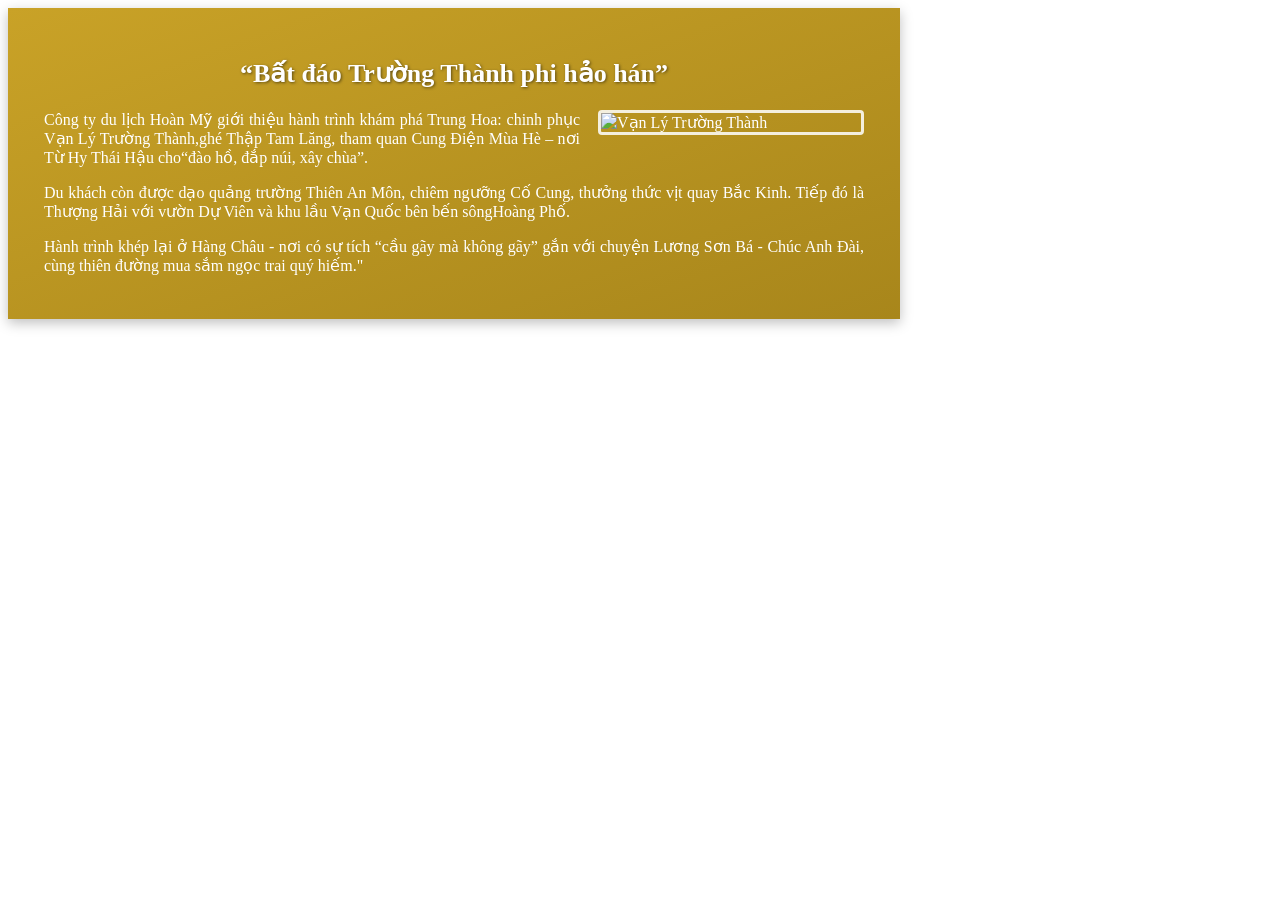
==== ex02/index.html @ 6da84efd "Create index.html" ====
<!DOCTYPE html>
<html lang="vi">
<head>
      <meta charset="UTF-8">
      <meta name="viewport" content="width=device-width, initial-scale=1.0">
      <title>Bài 02: Quảng cáo tour du lịch “Hành trình Trung Hoa”</title>
<style>
      .banner {
            width:820px;
            color:#FFFFFF;
            background:linear-gradient(160deg,#C9A227,#A8861B);
            padding:28px 36px;
            overflow:hidden;
            box-shadow: 0 4px 12px rgba(0, 0, 0, 0.25);
      }
      h1{
            color:#FFFFFF;
            font-size:26px;
            text-align:center;
            text-shadow:1px 1px 3px rgba(0,0,0,0.5);
      } 
      p{
            text-align:justify;  
      }
      .anh-noi{
            width:260px;
            border: 3px solid rgba(255,255,255,0.85);
            float:right;
            margin:0 0 14px 18px;
            border-radius: 4px;
      }

</style>     
</head>
<body>
      <article class="banner">
         <h1>“Bất đáo Trường Thành phi hảo hán”</h1>
      <img src="greatwall.jpg" alt="Vạn Lý Trường Thành" class="anh-noi">
 <p class="mauxanh">
      Công ty du lịch Hoàn Mỹ giới thiệu hành trình khám phá Trung Hoa: chinh phục Vạn Lý Trường Thành,ghé Thập Tam Lăng, tham quan Cung Điện Mùa Hè – nơi Từ Hy Thái Hậu cho“đào hồ, đắp núi, xây chùa”.    
 </p>


 <P class="maudo">
      Du khách còn được dạo quảng trường Thiên An Môn, chiêm ngưỡng Cố Cung, thưởng thức vịt quay Bắc Kinh. Tiếp đó là Thượng Hải với vườn Dự Viên và khu lầu Vạn Quốc bên bến sôngHoàng Phố.
 </P>

 <P class="mauxanh">
      Hành trình khép lại ở Hàng Châu - nơi có sự tích “cầu gãy mà không gãy” gắn với chuyện Lương Sơn Bá - Chúc Anh Đài, cùng thiên đường mua sắm ngọc trai quý hiếm."
 </P>
</article>
</body>
</html>
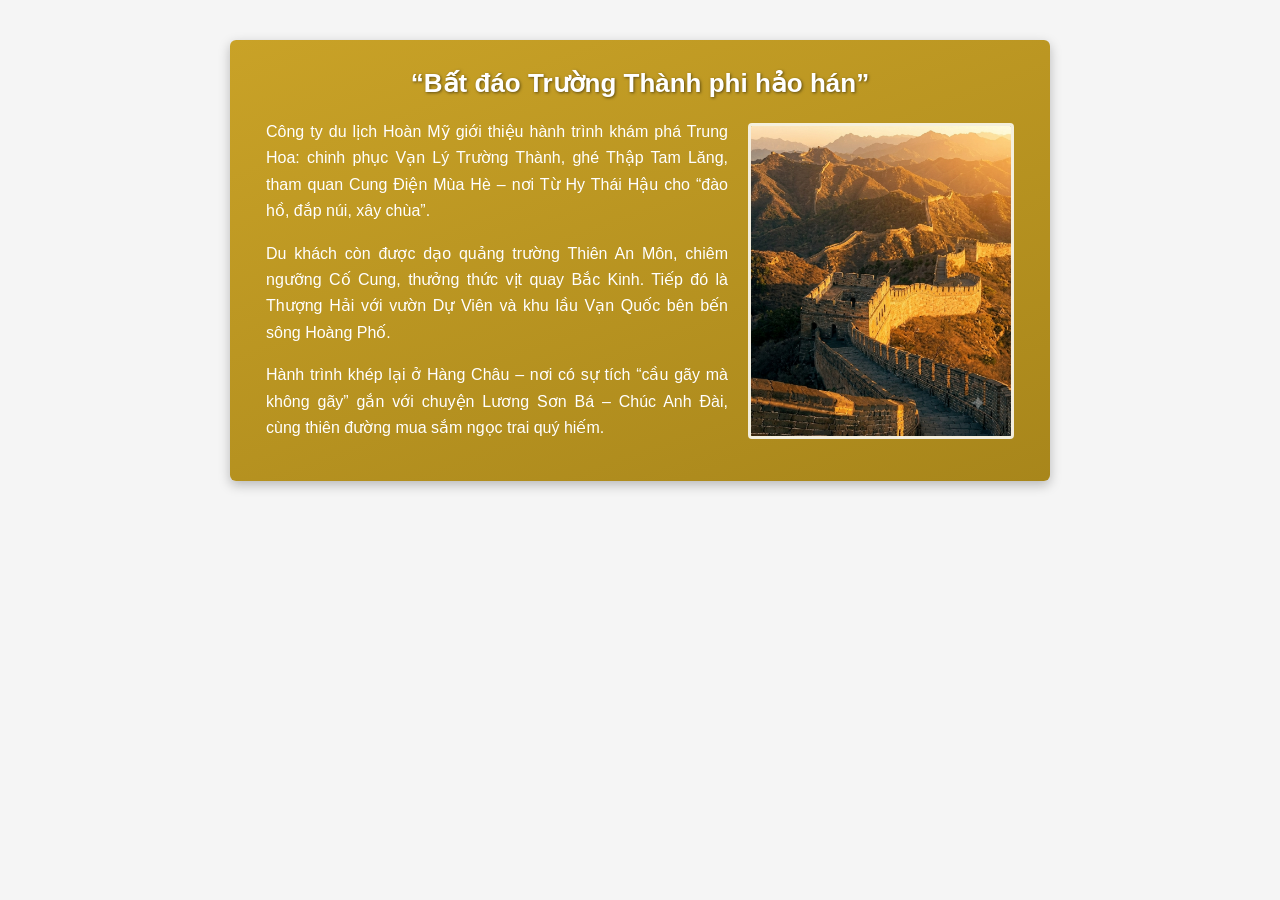
==== commit 15cf7276: "Add files via upload" ====
--- a/ex02/index.html
+++ b/ex02/index.html
@@ -1,53 +1,28 @@
-<!DOCTYPE html>
-<html lang="vi">
-<head>
-      <meta charset="UTF-8">
-      <meta name="viewport" content="width=device-width, initial-scale=1.0">
-      <title>Bài 02: Quảng cáo tour du lịch “Hành trình Trung Hoa”</title>
-<style>
-      .banner {
-            width:820px;
-            color:#FFFFFF;
-            background:linear-gradient(160deg,#C9A227,#A8861B);
-            padding:28px 36px;
-            overflow:hidden;
-            box-shadow: 0 4px 12px rgba(0, 0, 0, 0.25);
-      }
-      h1{
-            color:#FFFFFF;
-            font-size:26px;
-            text-align:center;
-            text-shadow:1px 1px 3px rgba(0,0,0,0.5);
-      } 
-      p{
-            text-align:justify;  
-      }
-      .anh-noi{
-            width:260px;
-            border: 3px solid rgba(255,255,255,0.85);
-            float:right;
-            margin:0 0 14px 18px;
-            border-radius: 4px;
-      }
-
-</style>     
-</head>
-<body>
-      <article class="banner">
-         <h1>“Bất đáo Trường Thành phi hảo hán”</h1>
-      <img src="greatwall.jpg" alt="Vạn Lý Trường Thành" class="anh-noi">
- <p class="mauxanh">
-      Công ty du lịch Hoàn Mỹ giới thiệu hành trình khám phá Trung Hoa: chinh phục Vạn Lý Trường Thành,ghé Thập Tam Lăng, tham quan Cung Điện Mùa Hè – nơi Từ Hy Thái Hậu cho“đào hồ, đắp núi, xây chùa”.    
- </p>
-
-
- <P class="maudo">
-      Du khách còn được dạo quảng trường Thiên An Môn, chiêm ngưỡng Cố Cung, thưởng thức vịt quay Bắc Kinh. Tiếp đó là Thượng Hải với vườn Dự Viên và khu lầu Vạn Quốc bên bến sôngHoàng Phố.
- </P>
-
- <P class="mauxanh">
-      Hành trình khép lại ở Hàng Châu - nơi có sự tích “cầu gãy mà không gãy” gắn với chuyện Lương Sơn Bá - Chúc Anh Đài, cùng thiên đường mua sắm ngọc trai quý hiếm."
- </P>
-</article>
-</body>
-</html>
+<!DOCTYPE html>
+<html lang="vi">
+<head>
+  <meta charset="UTF-8">
+  <meta name="viewport" content="width=device-width, initial-scale=1.0">
+  <title>Bài 02: Quảng cáo tour du lịch “Hành trình Trung Hoa”</title>
+  <link rel="stylesheet" href="css/style.css">
+</head>
+<body>
+  <article class="banner">
+    <h1>“Bất đáo Trường Thành phi hảo hán”</h1>
+    
+    <img src="images/greatwall.jpg" alt="Vạn Lý Trường Thành" class="anh-noi">
+
+    <p>
+      Công ty du lịch Hoàn Mỹ giới thiệu hành trình khám phá Trung Hoa: chinh phục Vạn Lý Trường Thành, ghé Thập Tam Lăng, tham quan Cung Điện Mùa Hè – nơi Từ Hy Thái Hậu cho “đào hồ, đắp núi, xây chùa”.
+    </p>
+
+    <p>
+      Du khách còn được dạo quảng trường Thiên An Môn, chiêm ngưỡng Cố Cung, thưởng thức vịt quay Bắc Kinh. Tiếp đó là Thượng Hải với vườn Dự Viên và khu lầu Vạn Quốc bên bến sông Hoàng Phố.
+    </p>
+
+    <p>
+      Hành trình khép lại ở Hàng Châu – nơi có sự tích “cầu gãy mà không gãy” gắn với chuyện Lương Sơn Bá – Chúc Anh Đài, cùng thiên đường mua sắm ngọc trai quý hiếm.
+    </p>
+  </article>
+</body>
+</html>
--- a/ex02/css/style.css
+++ b/ex02/css/style.css
@@ -0,0 +1,46 @@
+body {
+  margin: 0;
+  padding: 20px;
+  font-family: 'Segoe UI', Tahoma, Geneva, Verdana, sans-serif;
+  background-color: #f5f5f5;
+}
+
+.banner {
+  width: 820px;
+  max-width: 100%;
+  box-sizing: border-box;
+  margin: 20px auto;
+  color: #FFFFFF;
+  background: linear-gradient(160deg, #C9A227, #A8861B);
+  padding: 28px 36px;
+  overflow: hidden;
+  box-shadow: 0 4px 12px rgba(0, 0, 0, 0.25);
+  border-radius: 6px;
+}
+
+h1 {
+  color: #FFFFFF;
+  font-size: 26px;
+  text-align: center;
+  text-shadow: 1px 1px 3px rgba(0, 0, 0, 0.5);
+  margin-top: 0;
+  margin-bottom: 20px;
+}
+
+p {
+  text-align: justify;
+  line-height: 1.65;
+  margin-bottom: 14px;
+}
+
+p:last-child {
+  margin-bottom: 0;
+}
+
+.anh-noi {
+  width: 260px;
+  border: 3px solid rgba(255, 255, 255, 0.85);
+  float: right;
+  margin: 4px 0 14px 20px;
+  border-radius: 4px;
+}
